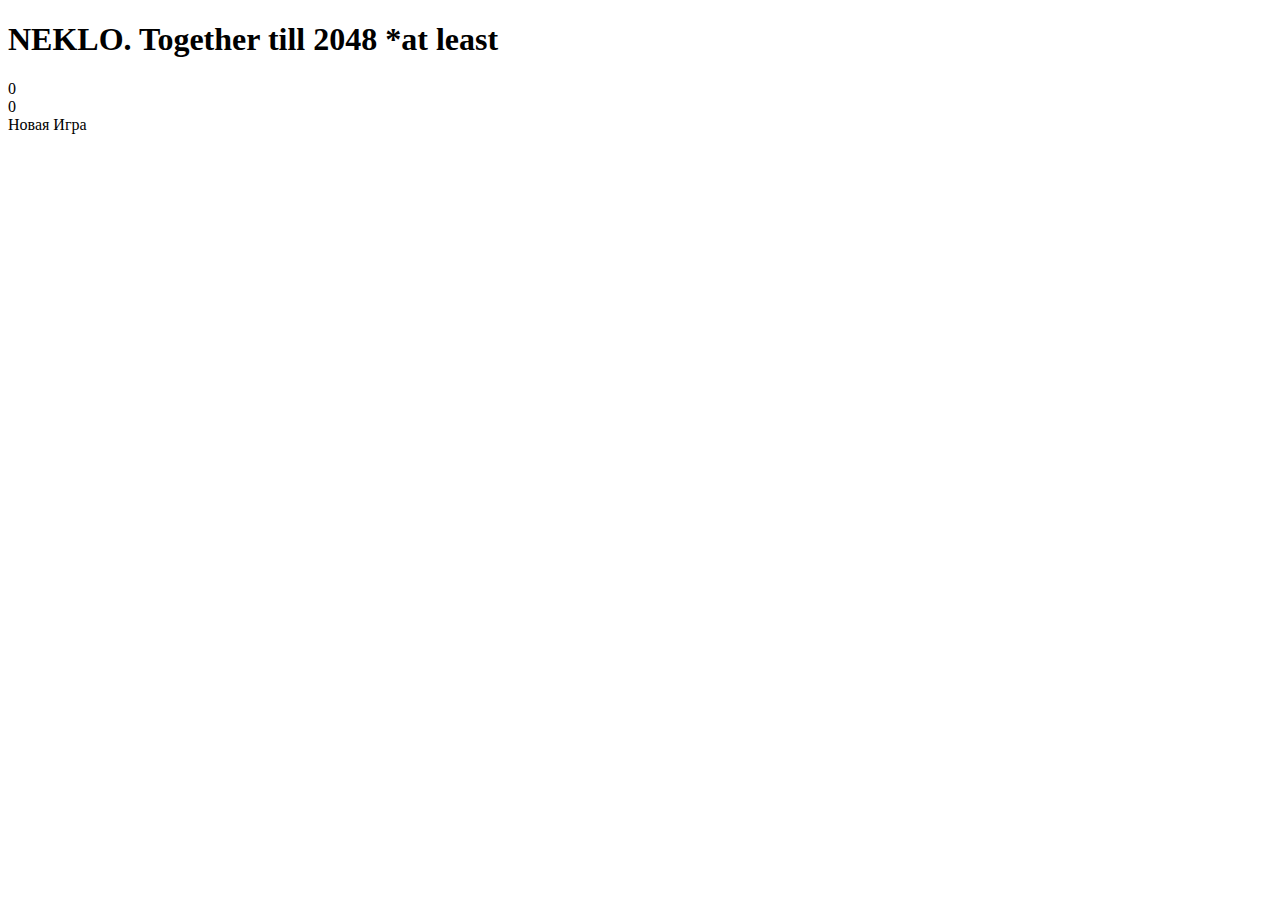
==== index.html @ b080abda "texts" ====
<!DOCTYPE html>
<html lang="en" manifest="cache.appcache">
<head>
  <meta charset="utf-8">
  <title>NEKLO. Together till 2048 *at least</title>

  <link href="style/main.css" rel="stylesheet" type="text/css">
  <link href='http://fonts.googleapis.com/css?family=Source+Code+Pro:400,600,700' rel='stylesheet' type='text/css'>
  <link rel="shortcut icon" href="favicon.ico">
  <link rel="apple-touch-icon" href="meta/apple-touch-icon.png">
  <meta name="apple-mobile-web-app-capable" content="yes">
  <meta name="keywords" content="HTML,CSS,Javascript,Make your own 2048,Play 2048">
  <meta name="apple-mobile-web-app-status-bar-style" content="black">

  <meta name="HandheldFriendly" content="True">
  <meta name="MobileOptimized" content="320">
  <meta name="viewport" content="width=device-width, target-densitydpi=160dpi, initial-scale=1.0, maximum-scale=1, user-scalable=no, minimal-ui">
  <meta name="format-detection" content="telephone=no" />

  <meta property="og:title" content="2048 game"/>
  <meta property="og:site_name" content="2048 game"/>
  <meta property="og:description" content="NEKLO. Together till 2048 *at least"/>
  <meta property="og:image" content="http://gabrielecirulli.github.io/2048/meta/og_image.png"/>
</head>
<body>
  <div class="container">
    <div class="heading">
      <h1 class="title">NEKLO. Together till 2048 *at least</h1>
      <div class="scores-container">
        <div class="score-container">0</div>
        <div class="best-container">0</div>
      </div>
    </div>

    <div class="above-game">
      <a class="restart-button">Новая Игра</a>
    </div>

   
    <div class="game-container">
      <div class="game-message">
        <p></p>
        <div class="lower">
	        <div class="score-sharing"></div>
        </div>
      </div>

      <div class="grid-container">
        <div class="grid-row">
          <div class="grid-cell"></div>
          <div class="grid-cell"></div>
          <div class="grid-cell"></div>
          <div class="grid-cell"></div>
        </div>
        <div class="grid-row">
          <div class="grid-cell"></div>
          <div class="grid-cell"></div>
          <div class="grid-cell"></div>
          <div class="grid-cell"></div>
        </div>
        <div class="grid-row">
          <div class="grid-cell"></div>
          <div class="grid-cell"></div>
          <div class="grid-cell"></div>
          <div class="grid-cell"></div>
        </div>
        <div class="grid-row">
          <div class="grid-cell"></div>
          <div class="grid-cell"></div>
          <div class="grid-cell"></div>
          <div class="grid-cell"></div>
        </div>
      </div>

      <div class="tile-container">

      </div>
    </div>


  </div>

  <script src="js/bind_polyfill.js"></script>
  <script src="js/classlist_polyfill.js"></script>
  <script src="js/animframe_polyfill.js"></script>
  <script src="js/keyboard_input_manager.js"></script>
  <script src="js/html_actuator.js"></script>
  <script src="js/grid.js"></script>
  <script src="js/tile.js"></script>
  <script src="js/local_storage_manager.js"></script>
  <script src="js/game_manager.js"></script>
  <script src="js/application.js"></script>
  <script>!function(d,s,id){var js,fjs=d.getElementsByTagName(s)[0];if(!d.getElementById(id)){js=d.createElement(s);js.id=id;js.src="https://platform.twitter.com/widgets.js";fjs.parentNode.insertBefore(js,fjs);}}(document,"script","twitter-wjs");</script>

</body>
</html>
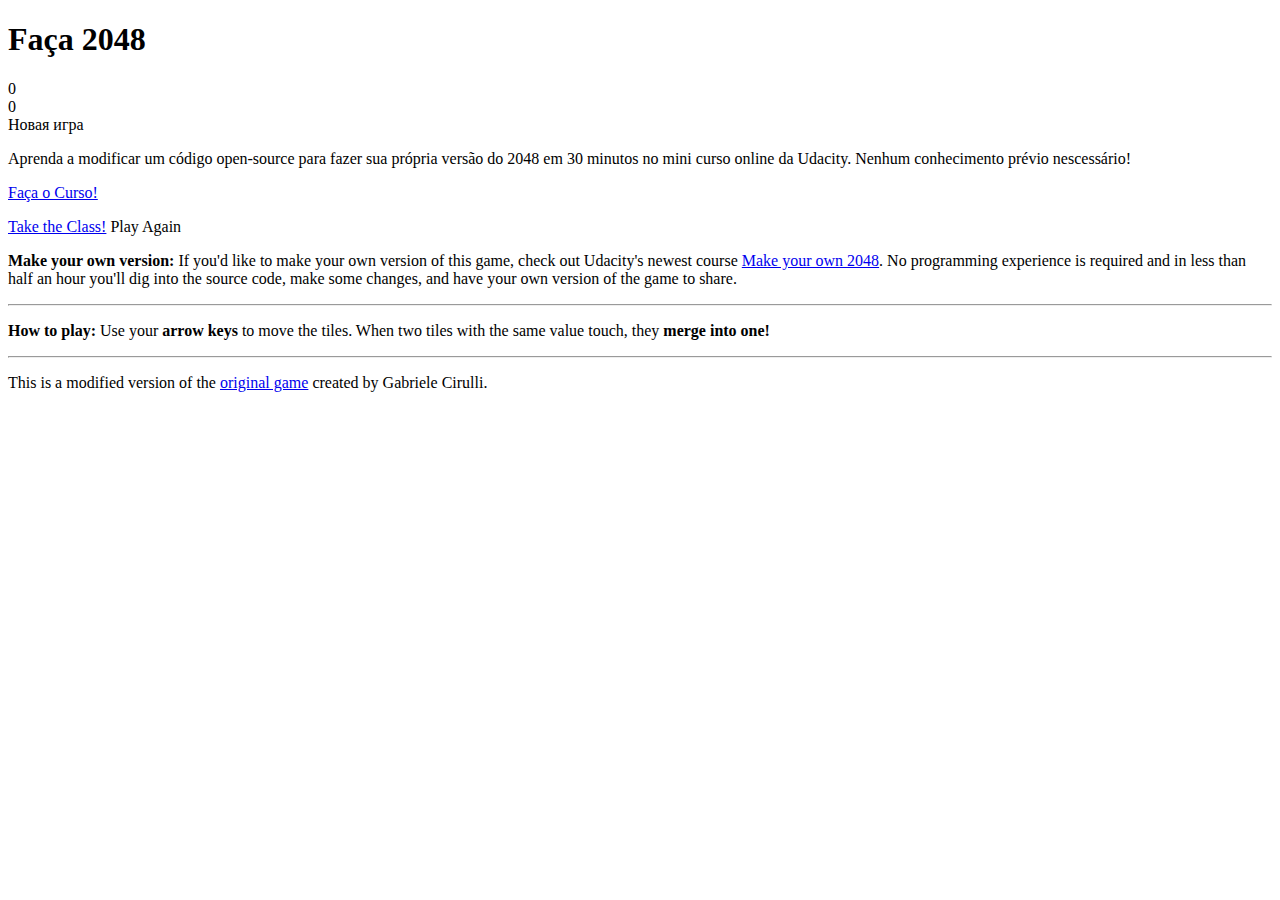
==== commit fc11b0fd: "texts" ====
--- a/index.html
+++ b/index.html
@@ -25,7 +25,7 @@
 <body>
   <div class="container">
     <div class="heading">
-      <h1 class="title">NEKLO. Together till 2048 *at least</h1>
+      <h1 class="title">Faça 2048</h1>
       <div class="scores-container">
         <div class="score-container">0</div>
         <div class="best-container">0</div>
@@ -33,15 +33,21 @@
     </div>
 
     <div class="above-game">
-      <a class="restart-button">Новая Игра</a>
+      <a class="restart-button">Новая игра</a>
     </div>
 
-   
+    <div class="pre-game">
+      <p class="learn">Aprenda a modificar um código open-source para fazer sua própria versão do 2048 em 30 minutos no mini curso online da Udacity. Nenhum conhecimento prévio nescessário!</p><a class="learn" href="https://www.udacity.com/course/ud248">Faça o Curso!</a>
+    </div>
+
+
     <div class="game-container">
       <div class="game-message">
         <p></p>
         <div class="lower">
-	        <div class="score-sharing"></div>
+	        <a href="http://www.udacity.com/course/ud248/"class="learn learn-low">Take the Class!</a>
+          <a class="retry-button">Play Again</a>
+          <div class="score-sharing"></div>
         </div>
       </div>
 
@@ -78,6 +84,17 @@
     </div>
 
 
+    <p class="game-explanation">
+      <strong class="important">Make your own version:</strong> If you'd like to make your own version of this game, check out Udacity's newest course <a href="https://www.udacity.com/course/ud248" target="_blank">Make your own 2048</a>. No programming experience is required and in less than half an hour you'll dig into the source code, make some changes, and have your own version of the game to share.
+    </p>
+    <hr>
+    <p class="game-explanation">
+      <strong class="important">How to play:</strong> Use your <strong>arrow keys</strong> to move the tiles. When two tiles with the same value touch, they <strong>merge into one!</strong>
+    </p>
+    <hr>
+    <p>
+    This is a modified version of the <a href="http://gabrielecirulli.github.io/2048/" target="_blank">original game</a> created by Gabriele Cirulli.
+    </p>
   </div>
 
   <script src="js/bind_polyfill.js"></script>
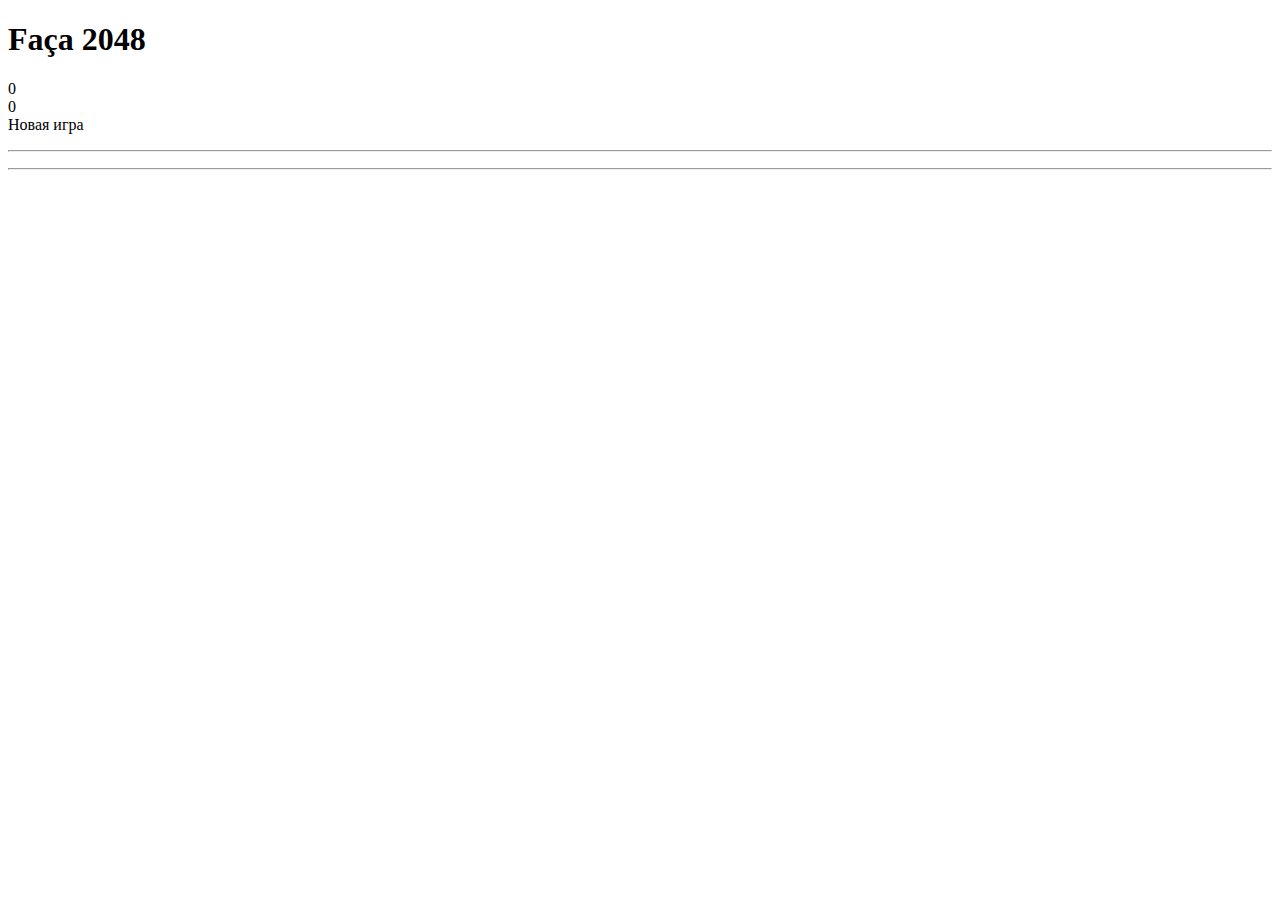
==== commit 78af0d66: "texts" ====
--- a/index.html
+++ b/index.html
@@ -37,7 +37,7 @@
     </div>
 
     <div class="pre-game">
-      <p class="learn">Aprenda a modificar um código open-source para fazer sua própria versão do 2048 em 30 minutos no mini curso online da Udacity. Nenhum conhecimento prévio nescessário!</p><a class="learn" href="https://www.udacity.com/course/ud248">Faça o Curso!</a>
+      <p class="learn"></p>
     </div>
 
 
@@ -45,8 +45,7 @@
       <div class="game-message">
         <p></p>
         <div class="lower">
-	        <a href="http://www.udacity.com/course/ud248/"class="learn learn-low">Take the Class!</a>
-          <a class="retry-button">Play Again</a>
+	        
           <div class="score-sharing"></div>
         </div>
       </div>
@@ -85,15 +84,15 @@
 
 
     <p class="game-explanation">
-      <strong class="important">Make your own version:</strong> If you'd like to make your own version of this game, check out Udacity's newest course <a href="https://www.udacity.com/course/ud248" target="_blank">Make your own 2048</a>. No programming experience is required and in less than half an hour you'll dig into the source code, make some changes, and have your own version of the game to share.
+      
     </p>
     <hr>
     <p class="game-explanation">
-      <strong class="important">How to play:</strong> Use your <strong>arrow keys</strong> to move the tiles. When two tiles with the same value touch, they <strong>merge into one!</strong>
+      
     </p>
     <hr>
     <p>
-    This is a modified version of the <a href="http://gabrielecirulli.github.io/2048/" target="_blank">original game</a> created by Gabriele Cirulli.
+    
     </p>
   </div>
 
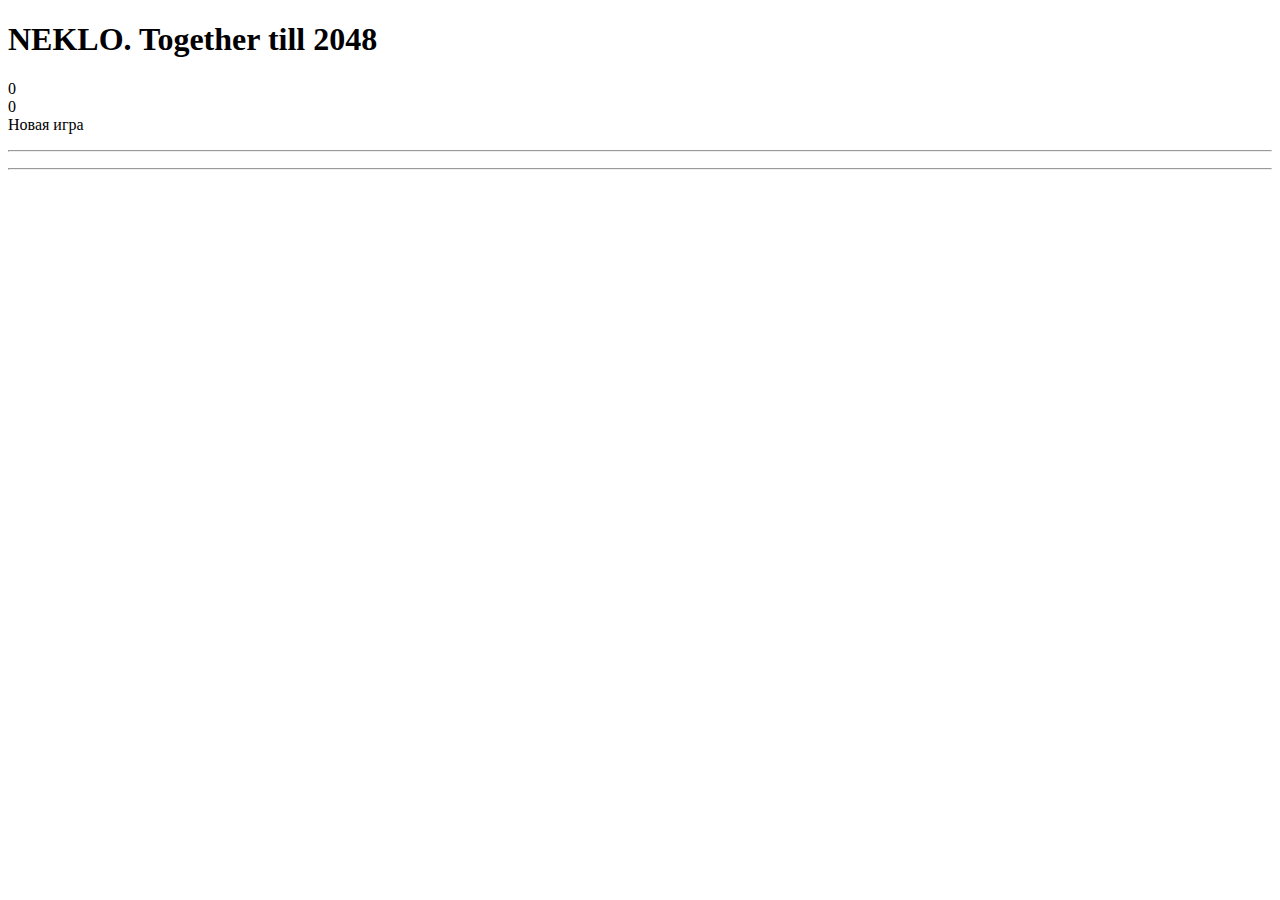
==== commit acb23f88: "texts" ====
--- a/index.html
+++ b/index.html
@@ -25,7 +25,7 @@
 <body>
   <div class="container">
     <div class="heading">
-      <h1 class="title">Faça 2048</h1>
+      <h1 class="title">NEKLO. Together till 2048</h1>
       <div class="scores-container">
         <div class="score-container">0</div>
         <div class="best-container">0</div>
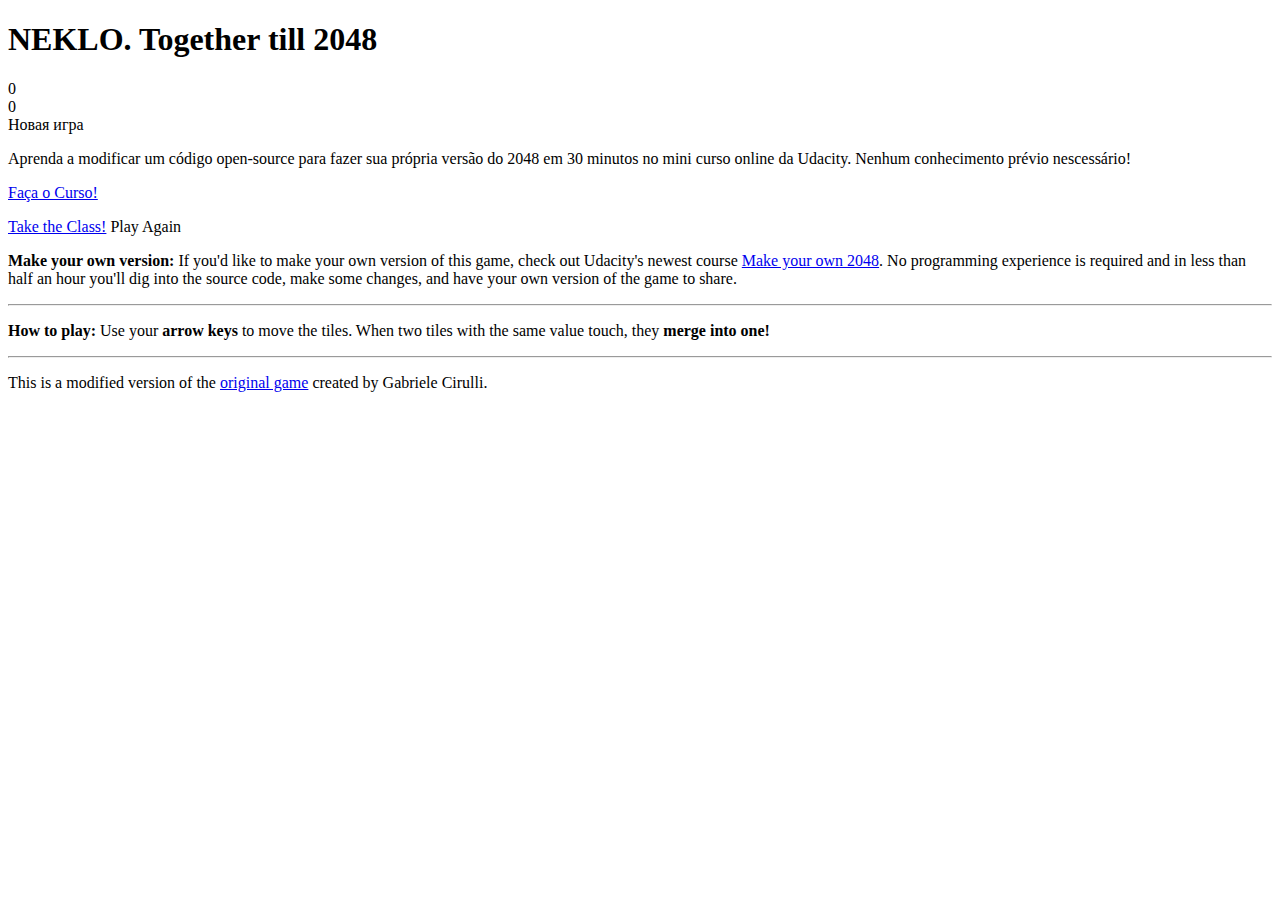
==== commit 88b71090: "texts" ====
--- a/index.html
+++ b/index.html
@@ -37,7 +37,7 @@
     </div>
 
     <div class="pre-game">
-      <p class="learn"></p>
+      <p class="learn">Aprenda a modificar um código open-source para fazer sua própria versão do 2048 em 30 minutos no mini curso online da Udacity. Nenhum conhecimento prévio nescessário!</p><a class="learn" href="https://www.udacity.com/course/ud248">Faça o Curso!</a>
     </div>
 
 
@@ -45,7 +45,8 @@
       <div class="game-message">
         <p></p>
         <div class="lower">
-	        
+	        <a href="http://www.udacity.com/course/ud248/"class="learn learn-low">Take the Class!</a>
+          <a class="retry-button">Play Again</a>
           <div class="score-sharing"></div>
         </div>
       </div>
@@ -84,15 +85,15 @@
 
 
     <p class="game-explanation">
-      
+      <strong class="important">Make your own version:</strong> If you'd like to make your own version of this game, check out Udacity's newest course <a href="https://www.udacity.com/course/ud248" target="_blank">Make your own 2048</a>. No programming experience is required and in less than half an hour you'll dig into the source code, make some changes, and have your own version of the game to share.
     </p>
     <hr>
     <p class="game-explanation">
-      
+      <strong class="important">How to play:</strong> Use your <strong>arrow keys</strong> to move the tiles. When two tiles with the same value touch, they <strong>merge into one!</strong>
     </p>
     <hr>
     <p>
-    
+    This is a modified version of the <a href="http://gabrielecirulli.github.io/2048/" target="_blank">original game</a> created by Gabriele Cirulli.
     </p>
   </div>
 
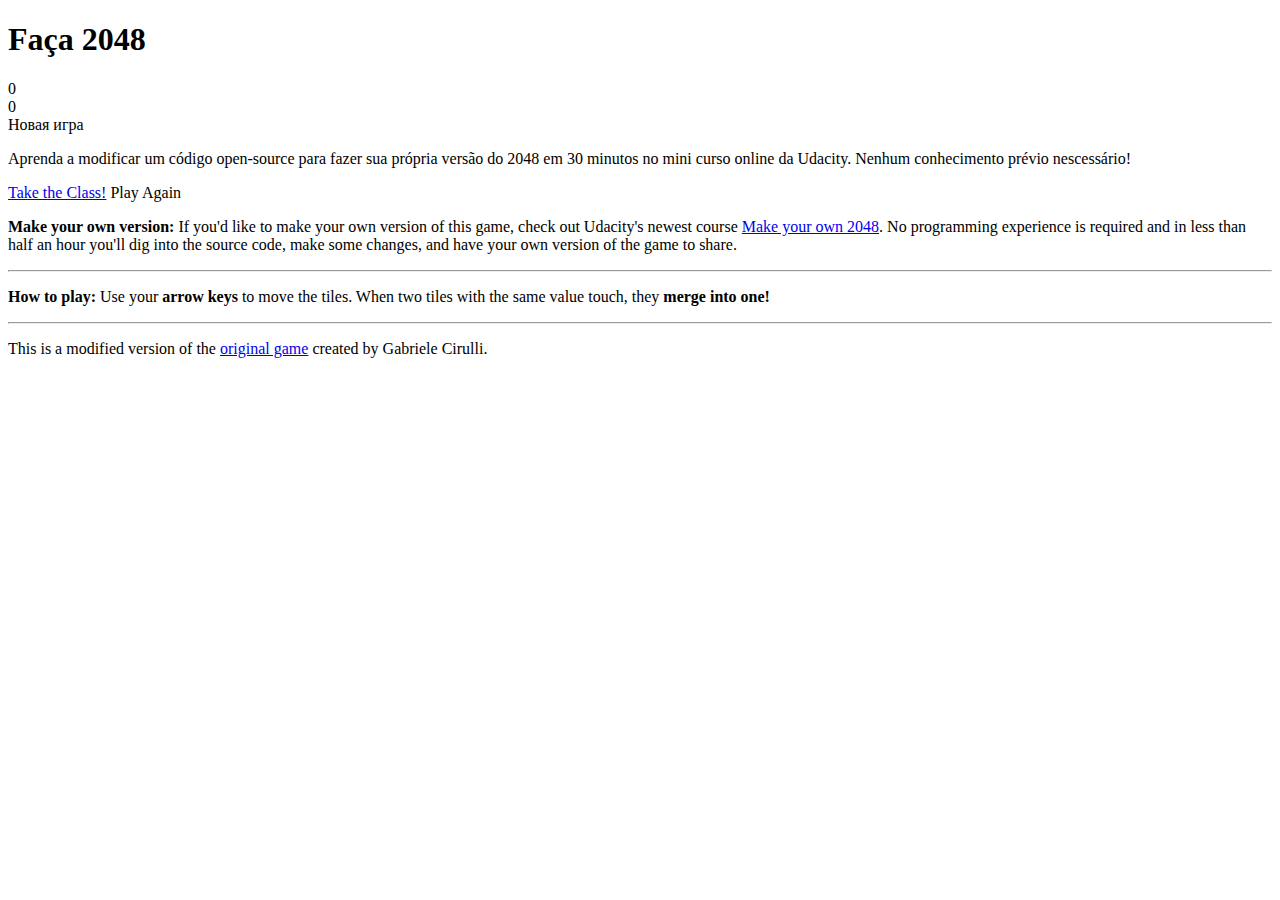
==== commit f930f487: "texts" ====
--- a/index.html
+++ b/index.html
@@ -2,7 +2,7 @@
 <html lang="en" manifest="cache.appcache">
 <head>
   <meta charset="utf-8">
-  <title>NEKLO. Together till 2048 *at least</title>
+  <title>Jogue 2048 com a OptimusJr</title>
 
   <link href="style/main.css" rel="stylesheet" type="text/css">
   <link href='http://fonts.googleapis.com/css?family=Source+Code+Pro:400,600,700' rel='stylesheet' type='text/css'>
@@ -19,13 +19,13 @@
 
   <meta property="og:title" content="2048 game"/>
   <meta property="og:site_name" content="2048 game"/>
-  <meta property="og:description" content="NEKLO. Together till 2048 *at least"/>
+  <meta property="og:description" content="Play Udacity 2048. Then, make your own 2048 game in Udacity's 2 hour mini course for programming beginners!"/>
   <meta property="og:image" content="http://gabrielecirulli.github.io/2048/meta/og_image.png"/>
 </head>
 <body>
   <div class="container">
     <div class="heading">
-      <h1 class="title">NEKLO. Together till 2048</h1>
+      <h1 class="title">Faça 2048</h1>
       <div class="scores-container">
         <div class="score-container">0</div>
         <div class="best-container">0</div>
@@ -37,7 +37,7 @@
     </div>
 
     <div class="pre-game">
-      <p class="learn">Aprenda a modificar um código open-source para fazer sua própria versão do 2048 em 30 minutos no mini curso online da Udacity. Nenhum conhecimento prévio nescessário!</p><a class="learn" href="https://www.udacity.com/course/ud248">Faça o Curso!</a>
+      <p class="learn">Aprenda a modificar um código open-source para fazer sua própria versão do 2048 em 30 minutos no mini curso online da Udacity. Nenhum conhecimento prévio nescessário!</p>
     </div>
 
 
